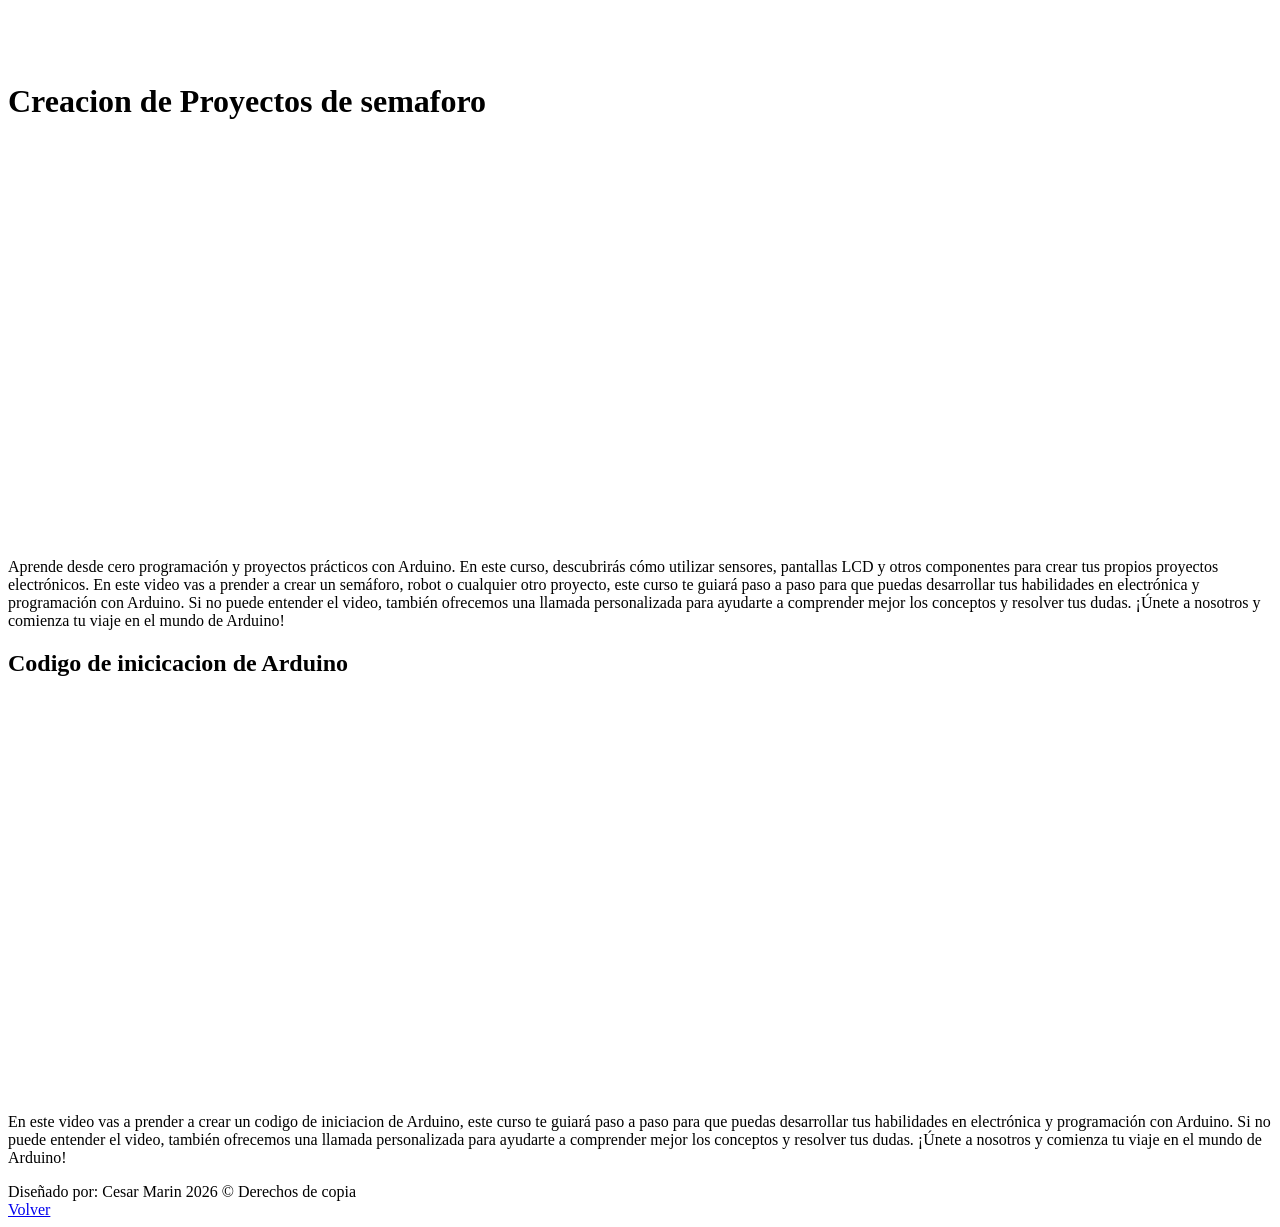
==== Detalle-arduino.html @ 675e971d "first commit" ====
<body class="fondo-arduino">

<nav class="navbar navbar-dark bg-dark fixed-top">
</nav>
<body class="fondo-arduino"></body>
<a href="style.css"></a>
<link rel="stylesheet" href="style.css">
<br><br><br>

<div class="container text-center text-white">
  <h1>Creacion de Proyectos de semaforo</h1>

  <iframe width="700" height="400" src="https://www.youtube.com/embed/y_fpJSJ-2Jk?si=mck6nul9zpVprRk_" title="YouTube video player" frameborder="0" allow="accelerometer; autoplay; clipboard-write; encrypted-media; gyroscope; picture-in-picture; web-share" referrerpolicy="strict-origin-when-cross-origin" allowfullscreen></iframe>

  <p class="mt-3">
    Aprende desde cero programación y proyectos prácticos con Arduino. En este curso, descubrirás cómo utilizar sensores, pantallas LCD y otros componentes para crear tus propios proyectos electrónicos. En este video vas a prender a crear un semáforo, robot o cualquier otro proyecto, este curso te guiará paso a paso para que puedas desarrollar tus habilidades en electrónica y programación con Arduino. Si no puede entender el video, también ofrecemos una llamada personalizada para ayudarte a comprender mejor los conceptos y resolver tus dudas. ¡Únete a nosotros y comienza tu viaje en el mundo de Arduino!
</div>

<div class="container my-5">
  <h2 class="text-center mb-4">Codigo de inicicacion de Arduino</h2>

<iframe width="700" height="400" src="https://www.youtube.com/embed/jP1F-l2HllQ?si=Npe3chv-98-NpY4k" title="YouTube video player" frameborder="0" allow="accelerometer; autoplay; clipboard-write; encrypted-media; gyroscope; picture-in-picture; web-share" referrerpolicy="strict-origin-when-cross-origin" allowfullscreen></iframe>

<p class="mt-3">
  En este video vas a prender a crear un codigo de iniciacion de Arduino, este curso te guiará paso a paso para que puedas desarrollar tus habilidades en electrónica y programación con Arduino. Si no puede entender el video, también ofrecemos una llamada personalizada para ayudarte a comprender mejor los conceptos y resolver tus dudas. ¡Únete a nosotros y comienza tu viaje en el mundo de Arduino!

  <div class="row g-4">


<footer class="bg-dark text-white text-center p-3 fixed-bottom">
  Diseñado por: Cesar Marin 2026 © Derechos de copia
</footer>

<a href="Index.html" class="btn btn-primary">Volver</a>
</div>
</body>
</html>
---- style.css ----
.fondo-arduino {
    background-image: url('https://arduino.cl/wp-content/uploads/2019/07/arduino_logo_1200x630-01.png');
    background-size: cover;
    background-position: center;
    background-attachment: fixed;
}

.fondo-cableado {
    background-image: url('https://images.techstreet.com/coverart/0/7/6/2592076.jpg');
    background-size: cover;
    background-position: center;
    background-attachment: fixed;
}
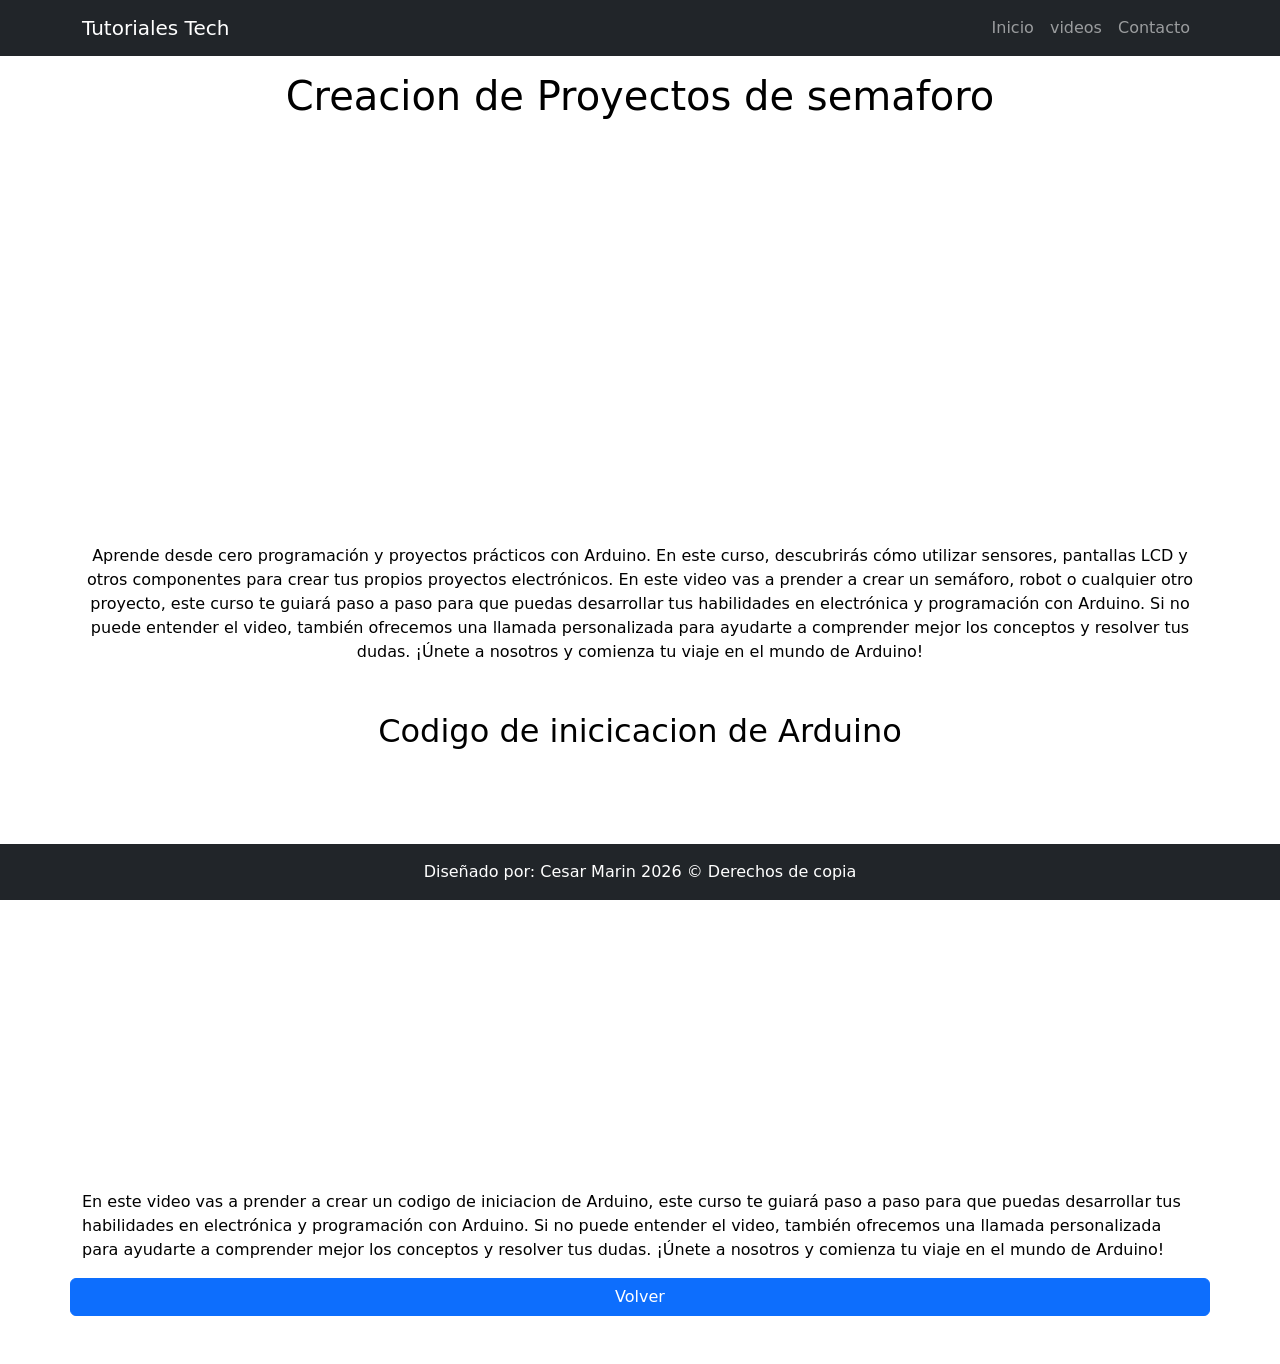
==== commit 51cbbfed: "actualizacion" ====
--- a/Detalle-arduino.html
+++ b/Detalle-arduino.html
@@ -5,6 +5,38 @@
 <body class="fondo-arduino"></body>
 <a href="style.css"></a>
 <link rel="stylesheet" href="style.css">
+
+<!-- Bootstrap 5.3 -->
+    <link href="https://cdn.jsdelivr.net/npm/bootstrap@5.3.2/dist/css/bootstrap.min.css" rel="stylesheet">
+    <link rel="stylesheet" href="css/estilos.css">
+</head>
+<body>
+</head>
+
+<!-- NAVBAR -->
+<nav class="navbar navbar-expand-lg navbar-dark bg-dark fixed-top">
+  <div class="container">
+    <a class="navbar-brand" href="#">Tutoriales Tech</a>
+    <button class="navbar-toggler" type="button" data-bs-toggle="collapse" data-bs-target="#menu">
+      <span class="navbar-toggler-icon"></span>
+    </button>
+    <div class="collapse navbar-collapse" id="menu">
+      <ul class="navbar-nav ms-auto">
+        <li class="nav-item"><a class="nav-link" href="Index.html">Inicio</a></li>
+        <li class="nav-item"><a class="nav-link" href="#videos">videos</a></li>
+        <li class="nav-item"><a class="nav-link" href="Index.html#contacto">Contacto</a></li>
+      </ul>
+    </div>
+  </div>
+</nav>
+
+
+<style>
+h1, h2, h3, p{
+    color: black;
+}
+</style>
+
 <br><br><br>
 
 <div class="container text-center text-white">
